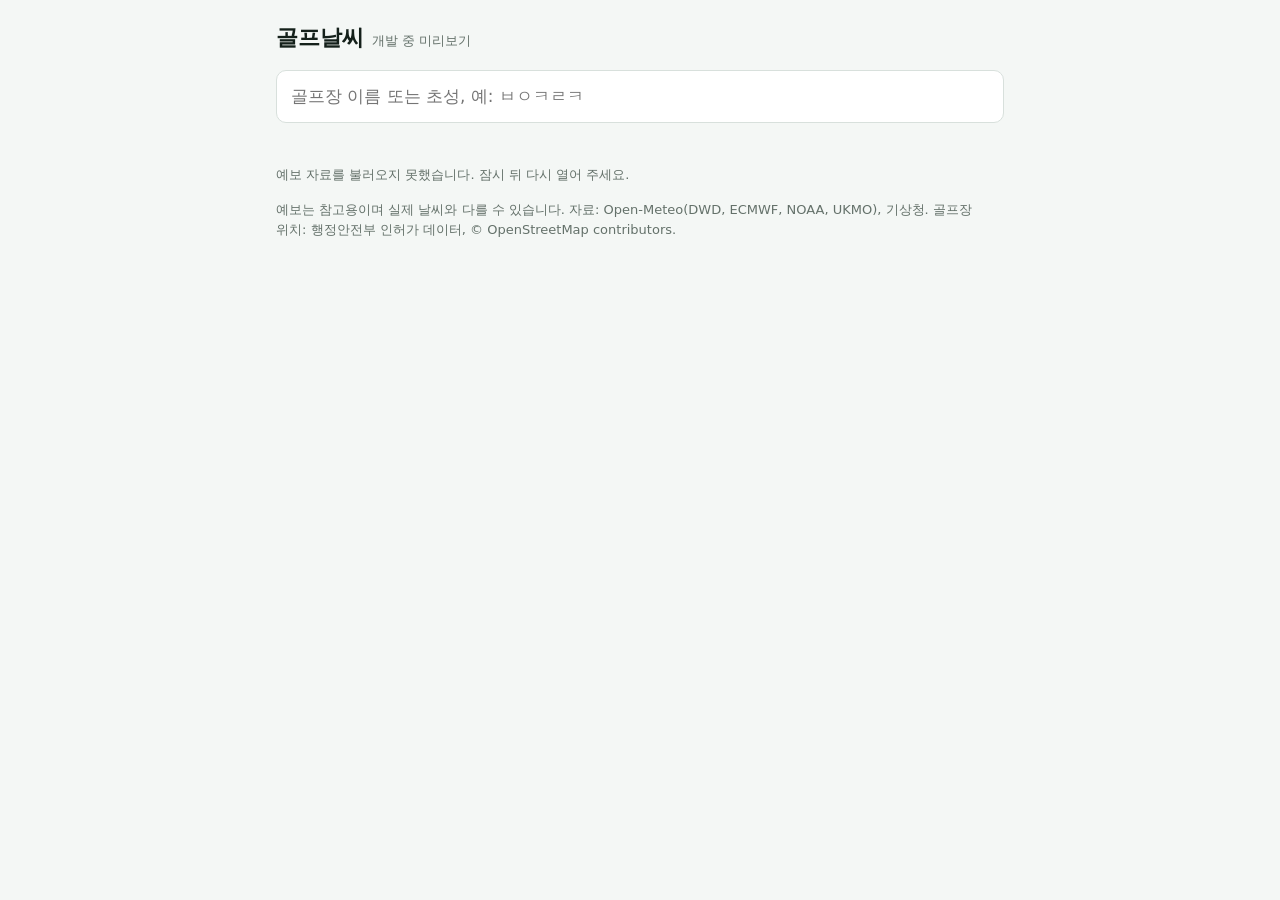
==== site/index.html @ e4dcd7a4 "Add forecast pipeline, Pages workflow and preview site; fix duplicate course ids - pipeline/build_fo" ====
<!doctype html>
<html lang="ko">
<head>
<meta charset="utf-8">
<meta name="viewport" content="width=device-width,initial-scale=1,viewport-fit=cover">
<title>골프날씨</title>
<style>
:root { --bg:#f4f7f5; --surface:#fff; --surface-2:#ecf1ee; --fg:#14201a; --fg-2:#3a4740; --muted:#64716a; --line:#d8e0dc; --accent:#1c6a55; --accent-ink:#fff; --rain:#2a78d6; }
@media (prefers-color-scheme: dark) { :root { --bg:#0e1311; --surface:#151b18; --surface-2:#1b2320; --fg:#e3eae6; --fg-2:#bac6bf; --muted:#8b9891; --line:#29332f; --accent:#63c4a3; --accent-ink:#0e1311; --rain:#5a9ff0; color-scheme: dark; } }
* { box-sizing: border-box; }
body { margin:0; background:var(--bg); color:var(--fg); font:15px/1.6 "Apple SD Gothic Neo","Malgun Gothic","Noto Sans KR",system-ui,sans-serif; word-break:keep-all; }
main { max-width:760px; margin:0 auto; padding:20px max(16px, env(safe-area-inset-left)) 60px max(16px, env(safe-area-inset-right)); display:grid; gap:14px; }
h1 { font-size:1.4rem; margin:0; } h2 { font-size:1.15rem; margin:0; }
.note { font-size:13px; color:var(--muted); margin:0; }
input, select, button { font:inherit; color:inherit; }
#q { width:100%; padding:12px 14px; border:1px solid var(--line); border-radius:10px; background:var(--surface); font-size:1.05rem; }
ul { list-style:none; margin:0; padding:0; display:grid; gap:4px; }
#results button { width:100%; text-align:left; background:var(--surface); border:1px solid var(--line); border-radius:10px; padding:9px 12px; cursor:pointer; }
#results small { color:var(--muted); }
.card { background:var(--surface); border:1px solid var(--line); border-radius:12px; padding:14px; display:grid; gap:12px; }
.row { display:flex; gap:8px; flex-wrap:wrap; align-items:center; }
select { padding:6px 10px; border:1px solid var(--line); border-radius:8px; background:var(--bg); }
.scroll { overflow-x:auto; }
table { border-collapse:collapse; width:100%; font-size:13.5px; font-variant-numeric:tabular-nums; }
th, td { padding:6px 8px; border-bottom:1px solid var(--line); text-align:right; white-space:nowrap; }
th:first-child, td:first-child { text-align:left; }
th { color:var(--muted); font-weight:500; }
td.rain { color:var(--rain); font-weight:600; }
.seg { display:inline-flex; border:1px solid var(--line); border-radius:8px; overflow:hidden; }
.seg button { border:0; background:var(--bg); padding:5px 12px; cursor:pointer; }
.seg button[aria-pressed="true"] { background:var(--accent); color:var(--accent-ink); }
:focus-visible { outline:2px solid var(--accent); outline-offset:2px; }
</style>
</head>
<body>
<main>
  <h1>골프날씨 <small style="font-weight:400;color:var(--muted);font-size:.6em">개발 중 미리보기</small></h1>
  <input id="q" type="search" placeholder="골프장 이름 또는 초성, 예: ㅂㅇㅋㄹㅋ" autocomplete="off" aria-label="골프장 검색">
  <ul id="results"></ul>
  <div id="detail"></div>
  <p class="note" id="meta">예보 자료를 불러오는 중…</p>
  <p class="note">예보는 참고용이며 실제 날씨와 다를 수 있습니다. 자료: Open-Meteo(DWD, ECMWF, NOAA, UKMO), 기상청. 골프장 위치: 행정안전부 인허가 데이터, © OpenStreetMap contributors.</p>
</main>
<script>
(async function () {
  "use strict";
  const $ = id => document.getElementById(id), esc = s => String(s ?? "").replace(/[&<>"]/g, c => ({"&":"&amp;","<":"&lt;",">":"&gt;",'"':"&quot;"}[c]));
  const CHO = "ㄱㄲㄴㄷㄸㄹㅁㅂㅃㅅㅆㅇㅈㅉㅊㅋㅌㅍㅎ", DOW = "일월화수목금토";
  const LABEL = { icon:"ICON", ifs:"ECMWF IFS", aifs:"ECMWF AIFS", gfs:"GFS", ukmo:"UKMO", kma:"기상청 단기예보", blend:"블렌드" };
  const ORDER = ["icon","blend","ifs","aifs","ukmo","gfs","kma"];
  let courses = [], meta = null, cur = null, fc = null, model = "icon", step = 3, day = 0;
  try {
    [courses, meta] = await Promise.all([fetch("data/courses.json").then(r => r.json()).then(d => d.courses), fetch("data/meta.json").then(r => r.json())]);
    $("meta").textContent = "골프장 " + courses.length + "곳 · 예보 생성 " + meta.generated.replace("T", " ").slice(0, 16) + " (한국 시간) · 약 3시간마다 갱신";
  } catch (e) { $("meta").textContent = "예보 자료를 불러오지 못했습니다. 잠시 뒤 다시 열어 주세요."; return; }

  const norm = s => s.toLowerCase().replace(/\s+/g, "");
  function search(raw) {
    const q = norm(raw); if (!q) return [];
    const allCho = [...q].every(c => CHO.includes(c) || /[0-9a-z]/.test(c));
    const out = [];
    for (const c of courses) {
      let s = 0;
      if (c.norm === q) s = 100; else if (c.norm.startsWith(q)) s = 90; else if (allCho && c.cho.startsWith(q)) s = 80;
      else if (c.norm.includes(q)) s = 60; else if (allCho && c.cho.includes(q)) s = 50;
      else if (c.aliases.some(a => norm(a).includes(q))) s = 55;
      else if ((c.sido + c.sigungu).includes(q)) s = 20;
      if (s) out.push([s, c]);
    }
    return out.sort((a, b) => b[0] - a[0] || a[1].name.localeCompare(b[1].name, "ko")).slice(0, 8).map(x => x[1]);
  }
  $("q").addEventListener("input", () => {
    $("results").innerHTML = search($("q").value).map(c => '<li><button data-id="' + esc(c.id) + '">' + esc(c.name) + ' <small>' + esc(c.sido + " " + c.sigungu) + '</small></button></li>').join("");
  });
  $("results").addEventListener("click", async ev => {
    const b = ev.target.closest("button[data-id]"); if (!b) return;
    cur = courses.find(c => c.id === b.dataset.id); $("results").innerHTML = ""; $("q").value = cur.name; day = 0;
    $("detail").innerHTML = '<p class="note">불러오는 중…</p>';
    try { fc = await fetch("data/fc/" + encodeURIComponent(cur.id) + ".json").then(r => { if (!r.ok) throw 0; return r.json(); }); }
    catch (e) { $("detail").innerHTML = '<p class="note">이 골프장의 예보를 불러오지 못했습니다.</p>'; return; }
    if (!fc.models[model]) model = "blend";
    render();
  });

  const dirName = d => d == null ? "" : ["북","북동","동","남동","남","남서","서","북서"][Math.round(d / 45) % 8];
  const icon = (wc, p) => (p != null && p >= 0.1) || (wc >= 51 && wc < 70) || (wc >= 80 && wc < 83) ? "🌧" : wc >= 71 && wc < 78 ? "🌨" : wc >= 95 ? "⛈" : wc === 0 ? "☀" : wc <= 2 ? "⛅" : "☁";
  const f1 = v => v == null ? "—" : v.toFixed(1), f0 = v => v == null ? "—" : Math.round(v);
  function daily(m) {
    const days = {};
    fc.time.forEach((t, i) => { const d = t.slice(0, 10); (days[d] = days[d] || []).push(i); });
    return Object.entries(days).map(([d, idx]) => {
      const pick = k => idx.map(i => m[k] ? m[k][i] : null).filter(v => v != null);
      const t = pick("t"), p = pick("p"), w = pick("w"), dayIdx = idx.filter(i => { const h = +fc.time[i].slice(11, 13); return h >= 6 && h <= 18; });
      const wcs = dayIdx.map(i => m.wc ? m.wc[i] : null).filter(v => v != null), mid = wcs.length ? wcs.slice().sort((a, b) => a - b)[wcs.length >> 1] : null;
      return { d, n: t.length, tmin: t.length ? Math.min(...t) : null, tmax: t.length ? Math.max(...t) : null, p: p.length ? p.reduce((a, b) => a + b, 0) : null, w: w.length ? Math.max(...w) : null, wc: mid };
    }).filter(x => x.n >= 12);
  }
  function render() {
    const m = fc.models[model], ds = daily(m); if (day >= ds.length) day = 0;
    const date = ds[day] ? ds[day].d : null;
    let rows = "";
    if (date) fc.time.forEach((t, i) => {
      if (t.slice(0, 10) !== date) return; const h = +t.slice(11, 13); if (h % step) return;
      let p = null; for (let k = i; k < i + step && k < fc.time.length; k++) if (m.p[k] != null) p = (p || 0) + m.p[k];
      const g = m.g ? m.g[i] : null, v = fc.rain_votes && fc.rain_votes[i];
      if (m.t[i] == null) return;
      rows += '<tr><td>' + String(h).padStart(2, "0") + '시 ' + icon(m.wc ? m.wc[i] : null, p) + '</td><td>' + f1(m.t[i]) + '°</td><td class="' + (p >= 0.1 ? "rain" : "") + '">' + (p == null ? "—" : p.toFixed(1)) + '</td><td>' + f1(m.w[i]) + ' ' + dirName(m.wd[i]) + '</td><td>' + f1(g) + '</td><td>' + (v ? v[0] + "/" + v[1] : "—") + '</td></tr>';
    });
    const init = meta.models[model] && meta.models[model].init;
    $("detail").innerHTML = '<div class="card"><div><h2>' + esc(cur.name) + '</h2><p class="note">' + esc(cur.sido + " " + cur.sigungu) + ' · 해발 ' + cur.elev + ' m' + (cur.type.length ? " · " + esc(cur.type.join("·")) : "") + '</p></div>' +
      '<div class="row"><label>모델 <select id="model">' + ORDER.filter(k => fc.models[k]).map(k => '<option value="' + k + '"' + (k === model ? " selected" : "") + '>' + LABEL[k] + '</option>').join("") + '</select></label>' +
      '<span class="note">' + (init ? "실행 " + esc(init.replace("T", " ").slice(0, 16)) + (init.endsWith("Z") ? " UTC" : " KST") : "여러 모델의 평균·중앙값") + '</span></div>' +
      '<div class="scroll"><table><thead><tr><th>날짜</th><th>최저/최고</th><th>강수 mm</th><th>최대 풍속 m/s</th></tr></thead><tbody>' +
      ds.map((x, i) => '<tr data-day="' + i + '" style="cursor:pointer' + (i === day ? ";background:var(--surface-2)" : "") + '"><td>' + x.d.slice(5).replace("-", "/") + ' ' + DOW[new Date(x.d + "T12:00:00Z").getUTCDay()] + ' ' + icon(x.wc, null) + '</td><td>' + f0(x.tmin) + '° / ' + f0(x.tmax) + '°</td><td class="' + (x.p >= 1 ? "rain" : "") + '">' + (x.p == null ? "—" : x.p.toFixed(1)) + '</td><td>' + f1(x.w) + '</td></tr>').join("") + '</tbody></table></div>' +
      '<div class="row"><b>' + (date ? date.slice(5).replace("-", "/") : "") + ' 시간별</b><span class="seg"><button data-step="1" aria-pressed="' + (step === 1) + '">1시간</button><button data-step="3" aria-pressed="' + (step === 3) + '">3시간</button></span></div>' +
      '<div class="scroll"><table><thead><tr><th>시각</th><th>기온</th><th>강수 mm</th><th>바람 m/s</th><th>돌풍</th><th>비 예보 모델</th></tr></thead><tbody>' + (rows || '<tr><td colspan="6">이 모델은 이 날짜의 예보가 없습니다.</td></tr>') + '</tbody></table></div>' +
      '<p class="note">날짜를 누르면 그날의 시간별 예보가 나옵니다. "비 예보 모델"은 5개 모델 중 그 시각에 0.1 mm 이상 비를 예보한 수입니다.</p></div>';
  }
  $("detail").addEventListener("change", ev => { if (ev.target.id === "model") { model = ev.target.value; render(); } });
  $("detail").addEventListener("click", ev => {
    const s = ev.target.closest("button[data-step]"); if (s) { step = +s.dataset.step; render(); return; }
    const d = ev.target.closest("tr[data-day]"); if (d) { day = +d.dataset.day; render(); }
  });
})();
</script>
</body>
</html>
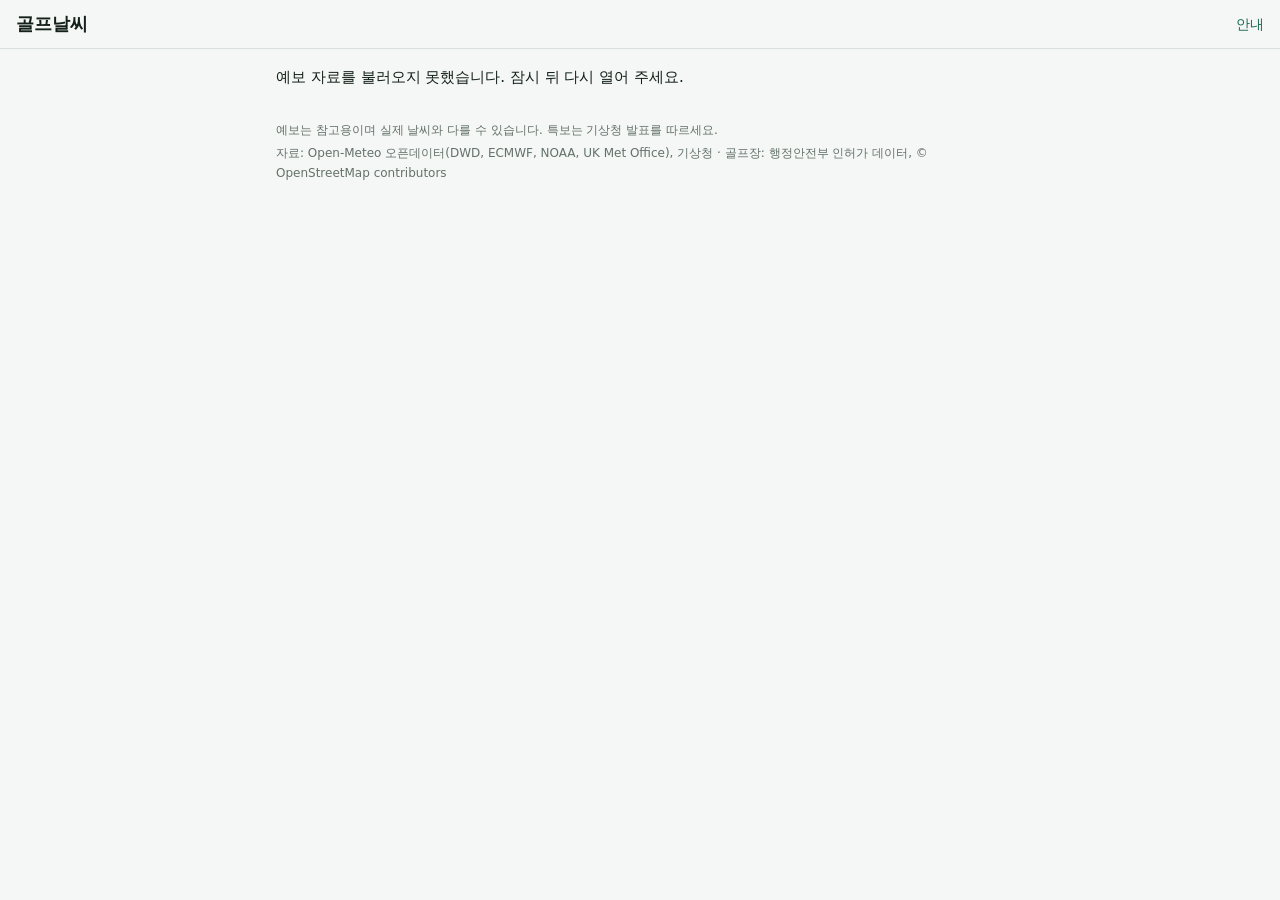
==== commit 5863f5cc: "Build the MVP app screens Home with chosung search, favourites and recents; course page with model c" ====
--- a/site/index.html
+++ b/site/index.html
@@ -3,125 +3,23 @@
 <head>
 <meta charset="utf-8">
 <meta name="viewport" content="width=device-width,initial-scale=1,viewport-fit=cover">
+<meta name="theme-color" content="#1c6a55">
 <title>골프날씨</title>
-<style>
-:root { --bg:#f4f7f5; --surface:#fff; --surface-2:#ecf1ee; --fg:#14201a; --fg-2:#3a4740; --muted:#64716a; --line:#d8e0dc; --accent:#1c6a55; --accent-ink:#fff; --rain:#2a78d6; }
-@media (prefers-color-scheme: dark) { :root { --bg:#0e1311; --surface:#151b18; --surface-2:#1b2320; --fg:#e3eae6; --fg-2:#bac6bf; --muted:#8b9891; --line:#29332f; --accent:#63c4a3; --accent-ink:#0e1311; --rain:#5a9ff0; color-scheme: dark; } }
-* { box-sizing: border-box; }
-body { margin:0; background:var(--bg); color:var(--fg); font:15px/1.6 "Apple SD Gothic Neo","Malgun Gothic","Noto Sans KR",system-ui,sans-serif; word-break:keep-all; }
-main { max-width:760px; margin:0 auto; padding:20px max(16px, env(safe-area-inset-left)) 60px max(16px, env(safe-area-inset-right)); display:grid; gap:14px; }
-h1 { font-size:1.4rem; margin:0; } h2 { font-size:1.15rem; margin:0; }
-.note { font-size:13px; color:var(--muted); margin:0; }
-input, select, button { font:inherit; color:inherit; }
-#q { width:100%; padding:12px 14px; border:1px solid var(--line); border-radius:10px; background:var(--surface); font-size:1.05rem; }
-ul { list-style:none; margin:0; padding:0; display:grid; gap:4px; }
-#results button { width:100%; text-align:left; background:var(--surface); border:1px solid var(--line); border-radius:10px; padding:9px 12px; cursor:pointer; }
-#results small { color:var(--muted); }
-.card { background:var(--surface); border:1px solid var(--line); border-radius:12px; padding:14px; display:grid; gap:12px; }
-.row { display:flex; gap:8px; flex-wrap:wrap; align-items:center; }
-select { padding:6px 10px; border:1px solid var(--line); border-radius:8px; background:var(--bg); }
-.scroll { overflow-x:auto; }
-table { border-collapse:collapse; width:100%; font-size:13.5px; font-variant-numeric:tabular-nums; }
-th, td { padding:6px 8px; border-bottom:1px solid var(--line); text-align:right; white-space:nowrap; }
-th:first-child, td:first-child { text-align:left; }
-th { color:var(--muted); font-weight:500; }
-td.rain { color:var(--rain); font-weight:600; }
-.seg { display:inline-flex; border:1px solid var(--line); border-radius:8px; overflow:hidden; }
-.seg button { border:0; background:var(--bg); padding:5px 12px; cursor:pointer; }
-.seg button[aria-pressed="true"] { background:var(--accent); color:var(--accent-ink); }
-:focus-visible { outline:2px solid var(--accent); outline-offset:2px; }
-</style>
+<link rel="manifest" href="manifest.webmanifest">
+<link rel="icon" href="icon.svg" type="image/svg+xml">
+<link rel="stylesheet" href="app.css">
 </head>
 <body>
-<main>
-  <h1>골프날씨 <small style="font-weight:400;color:var(--muted);font-size:.6em">개발 중 미리보기</small></h1>
-  <input id="q" type="search" placeholder="골프장 이름 또는 초성, 예: ㅂㅇㅋㄹㅋ" autocomplete="off" aria-label="골프장 검색">
-  <ul id="results"></ul>
-  <div id="detail"></div>
-  <p class="note" id="meta">예보 자료를 불러오는 중…</p>
-  <p class="note">예보는 참고용이며 실제 날씨와 다를 수 있습니다. 자료: Open-Meteo(DWD, ECMWF, NOAA, UKMO), 기상청. 골프장 위치: 행정안전부 인허가 데이터, © OpenStreetMap contributors.</p>
-</main>
-<script>
-(async function () {
-  "use strict";
-  const $ = id => document.getElementById(id), esc = s => String(s ?? "").replace(/[&<>"]/g, c => ({"&":"&amp;","<":"&lt;",">":"&gt;",'"':"&quot;"}[c]));
-  const CHO = "ㄱㄲㄴㄷㄸㄹㅁㅂㅃㅅㅆㅇㅈㅉㅊㅋㅌㅍㅎ", DOW = "일월화수목금토";
-  const LABEL = { icon:"ICON", ifs:"ECMWF IFS", aifs:"ECMWF AIFS", gfs:"GFS", ukmo:"UKMO", kma:"기상청 단기예보", blend:"블렌드" };
-  const ORDER = ["icon","blend","ifs","aifs","ukmo","gfs","kma"];
-  let courses = [], meta = null, cur = null, fc = null, model = "icon", step = 3, day = 0;
-  try {
-    [courses, meta] = await Promise.all([fetch("data/courses.json").then(r => r.json()).then(d => d.courses), fetch("data/meta.json").then(r => r.json())]);
-    $("meta").textContent = "골프장 " + courses.length + "곳 · 예보 생성 " + meta.generated.replace("T", " ").slice(0, 16) + " (한국 시간) · 약 3시간마다 갱신";
-  } catch (e) { $("meta").textContent = "예보 자료를 불러오지 못했습니다. 잠시 뒤 다시 열어 주세요."; return; }
-
-  const norm = s => s.toLowerCase().replace(/\s+/g, "");
-  function search(raw) {
-    const q = norm(raw); if (!q) return [];
-    const allCho = [...q].every(c => CHO.includes(c) || /[0-9a-z]/.test(c));
-    const out = [];
-    for (const c of courses) {
-      let s = 0;
-      if (c.norm === q) s = 100; else if (c.norm.startsWith(q)) s = 90; else if (allCho && c.cho.startsWith(q)) s = 80;
-      else if (c.norm.includes(q)) s = 60; else if (allCho && c.cho.includes(q)) s = 50;
-      else if (c.aliases.some(a => norm(a).includes(q))) s = 55;
-      else if ((c.sido + c.sigungu).includes(q)) s = 20;
-      if (s) out.push([s, c]);
-    }
-    return out.sort((a, b) => b[0] - a[0] || a[1].name.localeCompare(b[1].name, "ko")).slice(0, 8).map(x => x[1]);
-  }
-  $("q").addEventListener("input", () => {
-    $("results").innerHTML = search($("q").value).map(c => '<li><button data-id="' + esc(c.id) + '">' + esc(c.name) + ' <small>' + esc(c.sido + " " + c.sigungu) + '</small></button></li>').join("");
-  });
-  $("results").addEventListener("click", async ev => {
-    const b = ev.target.closest("button[data-id]"); if (!b) return;
-    cur = courses.find(c => c.id === b.dataset.id); $("results").innerHTML = ""; $("q").value = cur.name; day = 0;
-    $("detail").innerHTML = '<p class="note">불러오는 중…</p>';
-    try { fc = await fetch("data/fc/" + encodeURIComponent(cur.id) + ".json").then(r => { if (!r.ok) throw 0; return r.json(); }); }
-    catch (e) { $("detail").innerHTML = '<p class="note">이 골프장의 예보를 불러오지 못했습니다.</p>'; return; }
-    if (!fc.models[model]) model = "blend";
-    render();
-  });
-
-  const dirName = d => d == null ? "" : ["북","북동","동","남동","남","남서","서","북서"][Math.round(d / 45) % 8];
-  const icon = (wc, p) => (p != null && p >= 0.1) || (wc >= 51 && wc < 70) || (wc >= 80 && wc < 83) ? "🌧" : wc >= 71 && wc < 78 ? "🌨" : wc >= 95 ? "⛈" : wc === 0 ? "☀" : wc <= 2 ? "⛅" : "☁";
-  const f1 = v => v == null ? "—" : v.toFixed(1), f0 = v => v == null ? "—" : Math.round(v);
-  function daily(m) {
-    const days = {};
-    fc.time.forEach((t, i) => { const d = t.slice(0, 10); (days[d] = days[d] || []).push(i); });
-    return Object.entries(days).map(([d, idx]) => {
-      const pick = k => idx.map(i => m[k] ? m[k][i] : null).filter(v => v != null);
-      const t = pick("t"), p = pick("p"), w = pick("w"), dayIdx = idx.filter(i => { const h = +fc.time[i].slice(11, 13); return h >= 6 && h <= 18; });
-      const wcs = dayIdx.map(i => m.wc ? m.wc[i] : null).filter(v => v != null), mid = wcs.length ? wcs.slice().sort((a, b) => a - b)[wcs.length >> 1] : null;
-      return { d, n: t.length, tmin: t.length ? Math.min(...t) : null, tmax: t.length ? Math.max(...t) : null, p: p.length ? p.reduce((a, b) => a + b, 0) : null, w: w.length ? Math.max(...w) : null, wc: mid };
-    }).filter(x => x.n >= 12);
-  }
-  function render() {
-    const m = fc.models[model], ds = daily(m); if (day >= ds.length) day = 0;
-    const date = ds[day] ? ds[day].d : null;
-    let rows = "";
-    if (date) fc.time.forEach((t, i) => {
-      if (t.slice(0, 10) !== date) return; const h = +t.slice(11, 13); if (h % step) return;
-      let p = null; for (let k = i; k < i + step && k < fc.time.length; k++) if (m.p[k] != null) p = (p || 0) + m.p[k];
-      const g = m.g ? m.g[i] : null, v = fc.rain_votes && fc.rain_votes[i];
-      if (m.t[i] == null) return;
-      rows += '<tr><td>' + String(h).padStart(2, "0") + '시 ' + icon(m.wc ? m.wc[i] : null, p) + '</td><td>' + f1(m.t[i]) + '°</td><td class="' + (p >= 0.1 ? "rain" : "") + '">' + (p == null ? "—" : p.toFixed(1)) + '</td><td>' + f1(m.w[i]) + ' ' + dirName(m.wd[i]) + '</td><td>' + f1(g) + '</td><td>' + (v ? v[0] + "/" + v[1] : "—") + '</td></tr>';
-    });
-    const init = meta.models[model] && meta.models[model].init;
-    $("detail").innerHTML = '<div class="card"><div><h2>' + esc(cur.name) + '</h2><p class="note">' + esc(cur.sido + " " + cur.sigungu) + ' · 해발 ' + cur.elev + ' m' + (cur.type.length ? " · " + esc(cur.type.join("·")) : "") + '</p></div>' +
-      '<div class="row"><label>모델 <select id="model">' + ORDER.filter(k => fc.models[k]).map(k => '<option value="' + k + '"' + (k === model ? " selected" : "") + '>' + LABEL[k] + '</option>').join("") + '</select></label>' +
-      '<span class="note">' + (init ? "실행 " + esc(init.replace("T", " ").slice(0, 16)) + (init.endsWith("Z") ? " UTC" : " KST") : "여러 모델의 평균·중앙값") + '</span></div>' +
-      '<div class="scroll"><table><thead><tr><th>날짜</th><th>최저/최고</th><th>강수 mm</th><th>최대 풍속 m/s</th></tr></thead><tbody>' +
-      ds.map((x, i) => '<tr data-day="' + i + '" style="cursor:pointer' + (i === day ? ";background:var(--surface-2)" : "") + '"><td>' + x.d.slice(5).replace("-", "/") + ' ' + DOW[new Date(x.d + "T12:00:00Z").getUTCDay()] + ' ' + icon(x.wc, null) + '</td><td>' + f0(x.tmin) + '° / ' + f0(x.tmax) + '°</td><td class="' + (x.p >= 1 ? "rain" : "") + '">' + (x.p == null ? "—" : x.p.toFixed(1)) + '</td><td>' + f1(x.w) + '</td></tr>').join("") + '</tbody></table></div>' +
-      '<div class="row"><b>' + (date ? date.slice(5).replace("-", "/") : "") + ' 시간별</b><span class="seg"><button data-step="1" aria-pressed="' + (step === 1) + '">1시간</button><button data-step="3" aria-pressed="' + (step === 3) + '">3시간</button></span></div>' +
-      '<div class="scroll"><table><thead><tr><th>시각</th><th>기온</th><th>강수 mm</th><th>바람 m/s</th><th>돌풍</th><th>비 예보 모델</th></tr></thead><tbody>' + (rows || '<tr><td colspan="6">이 모델은 이 날짜의 예보가 없습니다.</td></tr>') + '</tbody></table></div>' +
-      '<p class="note">날짜를 누르면 그날의 시간별 예보가 나옵니다. "비 예보 모델"은 5개 모델 중 그 시각에 0.1 mm 이상 비를 예보한 수입니다.</p></div>';
-  }
-  $("detail").addEventListener("change", ev => { if (ev.target.id === "model") { model = ev.target.value; render(); } });
-  $("detail").addEventListener("click", ev => {
-    const s = ev.target.closest("button[data-step]"); if (s) { step = +s.dataset.step; render(); return; }
-    const d = ev.target.closest("tr[data-day]"); if (d) { day = +d.dataset.day; render(); }
-  });
-})();
-</script>
+<header class="top">
+  <a class="brand" href="#/">골프날씨</a>
+  <a class="top-link" href="#info">안내</a>
+</header>
+<main id="app"><p class="muted">불러오는 중…</p></main>
+<footer class="foot">
+  <p>예보는 참고용이며 실제 날씨와 다를 수 있습니다. 특보는 기상청 발표를 따르세요.</p>
+  <p>자료: Open-Meteo 오픈데이터(DWD, ECMWF, NOAA, UK Met Office), 기상청 · 골프장: 행정안전부 인허가 데이터, © OpenStreetMap contributors</p>
+  <p id="foot-meta"></p>
+</footer>
+<script src="app.js"></script>
 </body>
 </html>
--- a/site/app.css
+++ b/site/app.css
@@ -0,0 +1,93 @@
+:root {
+  --bg:#f4f7f5; --surface:#fff; --surface-2:#ecf1ee; --fg:#14201a; --fg-2:#3a4740; --muted:#64716a; --line:#d8e0dc;
+  --accent:#1c6a55; --accent-ink:#fff; --accent-soft:#e0eee8; --rain:#2a78d6; --rain-soft:#dbe9fa; --temp:#d9581f; --warn:#8a5300; --warn-soft:#fbf0dc; --star:#c98500;
+}
+@media (prefers-color-scheme: dark) { :root {
+  --bg:#0e1311; --surface:#151b18; --surface-2:#1b2320; --fg:#e3eae6; --fg-2:#bac6bf; --muted:#8b9891; --line:#29332f;
+  --accent:#63c4a3; --accent-ink:#0e1311; --accent-soft:#192a23; --rain:#5a9ff0; --rain-soft:#172539; --temp:#f08a55; --warn:#e3a84c; --warn-soft:#2a2113; --star:#e3a84c; color-scheme:dark; } }
+* { box-sizing:border-box; }
+html { -webkit-text-size-adjust:100%; }
+body { margin:0; background:var(--bg); color:var(--fg); font:15px/1.6 "Apple SD Gothic Neo","Malgun Gothic","Noto Sans KR",system-ui,sans-serif; word-break:keep-all; overflow-wrap:anywhere; }
+a { color:var(--accent); }
+button, input, select { font:inherit; color:inherit; }
+button { cursor:pointer; }
+:focus-visible { outline:2px solid var(--accent); outline-offset:2px; border-radius:4px; }
+h1, h2, h3 { margin:0; line-height:1.3; }
+h1 { font-size:1.35rem; } h2 { font-size:1.05rem; }
+p { margin:0; }
+.muted { color:var(--muted); } .small { font-size:13px; }
+.num { font-variant-numeric:tabular-nums; }
+.top { position:sticky; top:0; z-index:20; background:var(--bg); border-bottom:1px solid var(--line); display:flex; justify-content:space-between; align-items:center;
+  padding:10px max(16px, env(safe-area-inset-right)) 10px max(16px, env(safe-area-inset-left)); padding-top:calc(10px + env(safe-area-inset-top)); }
+.brand { font-weight:700; font-size:1.1rem; text-decoration:none; color:var(--fg); }
+.top-link { font-size:14px; text-decoration:none; }
+main { max-width:760px; margin:0 auto; padding:16px max(16px, env(safe-area-inset-right)) 32px max(16px, env(safe-area-inset-left)); display:grid; gap:14px; }
+.foot { max-width:760px; margin:0 auto; padding:0 max(16px, env(safe-area-inset-right)) calc(40px + env(safe-area-inset-bottom)) max(16px, env(safe-area-inset-left)); display:grid; gap:4px; font-size:12px; color:var(--muted); }
+.card { background:var(--surface); border:1px solid var(--line); border-radius:14px; padding:14px; display:grid; gap:12px; min-width:0; }
+.row { display:flex; gap:8px; flex-wrap:wrap; align-items:center; }
+.between { justify-content:space-between; }
+
+/* search */
+.search { width:100%; padding:13px 14px; border:1px solid var(--line); border-radius:12px; background:var(--surface); font-size:1.05rem; }
+.list { list-style:none; margin:0; padding:0; display:grid; gap:6px; }
+.item { width:100%; text-align:left; background:var(--surface); border:1px solid var(--line); border-radius:12px; padding:10px 12px; display:grid; gap:2px; text-decoration:none; color:var(--fg); }
+.item small { color:var(--muted); }
+.item mark { background:var(--accent-soft); color:inherit; border-radius:3px; padding:0 1px; }
+.fav-grid { display:grid; grid-template-columns:repeat(auto-fill, minmax(220px, 1fr)); gap:8px; }
+.fav { text-decoration:none; color:var(--fg); background:var(--surface); border:1px solid var(--line); border-radius:12px; padding:12px; display:grid; gap:6px; }
+.fav .days { display:grid; grid-template-columns:1fr 1fr; gap:6px; font-size:13px; }
+.fav .days div { background:var(--surface-2); border-radius:8px; padding:6px 8px; display:grid; gap:1px; }
+
+/* detail */
+.star-btn { border:1px solid var(--line); background:var(--surface); border-radius:99px; padding:4px 12px; font-size:14px; }
+.star-btn[aria-pressed="true"] { background:var(--accent-soft); border-color:var(--accent); color:var(--accent); }
+.chips { display:flex; gap:6px; overflow-x:auto; padding-bottom:2px; scrollbar-width:none; }
+.chips::-webkit-scrollbar { display:none; }
+.chip { flex:none; border:1px solid var(--line); background:var(--surface); border-radius:99px; padding:5px 12px; font-size:14px; white-space:nowrap; }
+.chip[aria-pressed="true"] { background:var(--accent); border-color:var(--accent); color:var(--accent-ink); font-weight:600; }
+.badge { border:1px solid var(--line); background:var(--surface-2); border-radius:10px; padding:8px 10px; text-align:left; display:grid; gap:2px; width:100%; }
+.stars { color:var(--star); letter-spacing:1px; }
+.summary { display:grid; grid-template-columns:repeat(2, minmax(0, 1fr)); gap:8px; }
+@media (min-width:560px) { .summary { grid-template-columns:repeat(4, minmax(0, 1fr)); } }
+.stat { background:var(--surface-2); border-radius:10px; padding:9px 10px; display:grid; gap:1px; min-width:0; }
+.stat b { font-size:1.2rem; line-height:1.25; font-variant-numeric:tabular-nums; }
+.stat span { font-size:12px; color:var(--muted); }
+.stat.rainy b { color:var(--rain); }
+.verdict { border-radius:10px; padding:8px 10px; font-size:14px; background:var(--accent-soft); }
+.verdict.wet { background:var(--rain-soft); }
+select.plain { padding:5px 8px; border:1px solid var(--line); border-radius:8px; background:var(--surface); }
+.days { display:grid; grid-auto-flow:column; grid-auto-columns:minmax(64px, 1fr); gap:6px; overflow-x:auto; padding-bottom:2px; }
+.day { border:1px solid var(--line); background:var(--surface); border-radius:12px; padding:8px 4px; display:grid; gap:2px; justify-items:center; font-size:13px; }
+.day[aria-pressed="true"] { border-color:var(--accent); background:var(--accent-soft); }
+.day .dow { font-weight:600; } .day .sat { color:var(--rain); } .day .sun { color:var(--temp); }
+.day .pr { color:var(--rain); font-weight:600; font-variant-numeric:tabular-nums; }
+.day .pr.dry { color:var(--muted); font-weight:400; }
+.day svg { width:26px; height:26px; }
+.seg { display:inline-flex; border:1px solid var(--line); border-radius:8px; overflow:hidden; }
+.seg button { border:0; background:var(--surface); padding:4px 12px; font-size:14px; }
+.seg button[aria-pressed="true"] { background:var(--accent); color:var(--accent-ink); }
+.chart svg { display:block; width:100%; height:auto; touch-action:pan-y; }
+.chart text { font-family:inherit; }
+.ax { fill:var(--muted); font-size:10px; } .lab { fill:var(--fg-2); font-size:10px; font-variant-numeric:tabular-nums; }
+.gridl { stroke:var(--line); } .tline { fill:none; stroke:var(--temp); stroke-width:2; stroke-linejoin:round; stroke-linecap:round; }
+.tdot { fill:var(--temp); stroke:var(--surface); stroke-width:1.2; } .pbar { fill:var(--rain); } .plab { fill:var(--rain); font-size:9.5px; font-variant-numeric:tabular-nums; }
+.band { fill:var(--accent); opacity:.09; } .arrow { stroke:var(--fg-2); stroke-width:1.4; fill:none; stroke-linecap:round; stroke-linejoin:round; }
+.cursor { stroke:var(--muted); stroke-dasharray:3 3; }
+.readout { background:var(--surface-2); border-radius:10px; padding:8px 10px; font-size:13.5px; font-variant-numeric:tabular-nums; min-height:2.6em; }
+.scroll { overflow-x:auto; }
+table { border-collapse:collapse; width:100%; font-size:13.5px; font-variant-numeric:tabular-nums; }
+th, td { padding:6px 8px; border-bottom:1px solid var(--line); text-align:right; white-space:nowrap; }
+th:first-child, td:first-child { text-align:left; }
+th { color:var(--muted); font-weight:500; }
+tr.sel td { background:var(--accent-soft); }
+td.wet { color:var(--rain); font-weight:600; }
+.barcell { display:flex; align-items:center; justify-content:flex-end; gap:6px; }
+.barcell i { display:block; height:8px; border-radius:4px; background:var(--rain); min-width:0; }
+details > summary { cursor:pointer; color:var(--fg-2); font-size:14px; }
+.links { display:flex; gap:8px; flex-wrap:wrap; }
+.links a { border:1px solid var(--line); border-radius:8px; padding:6px 12px; text-decoration:none; background:var(--surface); font-size:14px; }
+#map { height:220px; border-radius:12px; border:1px solid var(--line); background:var(--surface-2); z-index:0; }
+.note { background:var(--warn-soft); color:var(--warn); border-radius:8px; padding:6px 10px; font-size:13px; }
+.prose { display:grid; gap:10px; } .prose ul { margin:0; padding-left:1.2em; display:grid; gap:4px; }
+.wx { width:22px; height:22px; vertical-align:-5px; }
+.wx .sun { fill:#f0b429; } .wx .cloud { fill:var(--muted); } .wx .drop { stroke:var(--rain); stroke-width:2; stroke-linecap:round; } .wx .flake { fill:var(--rain); }
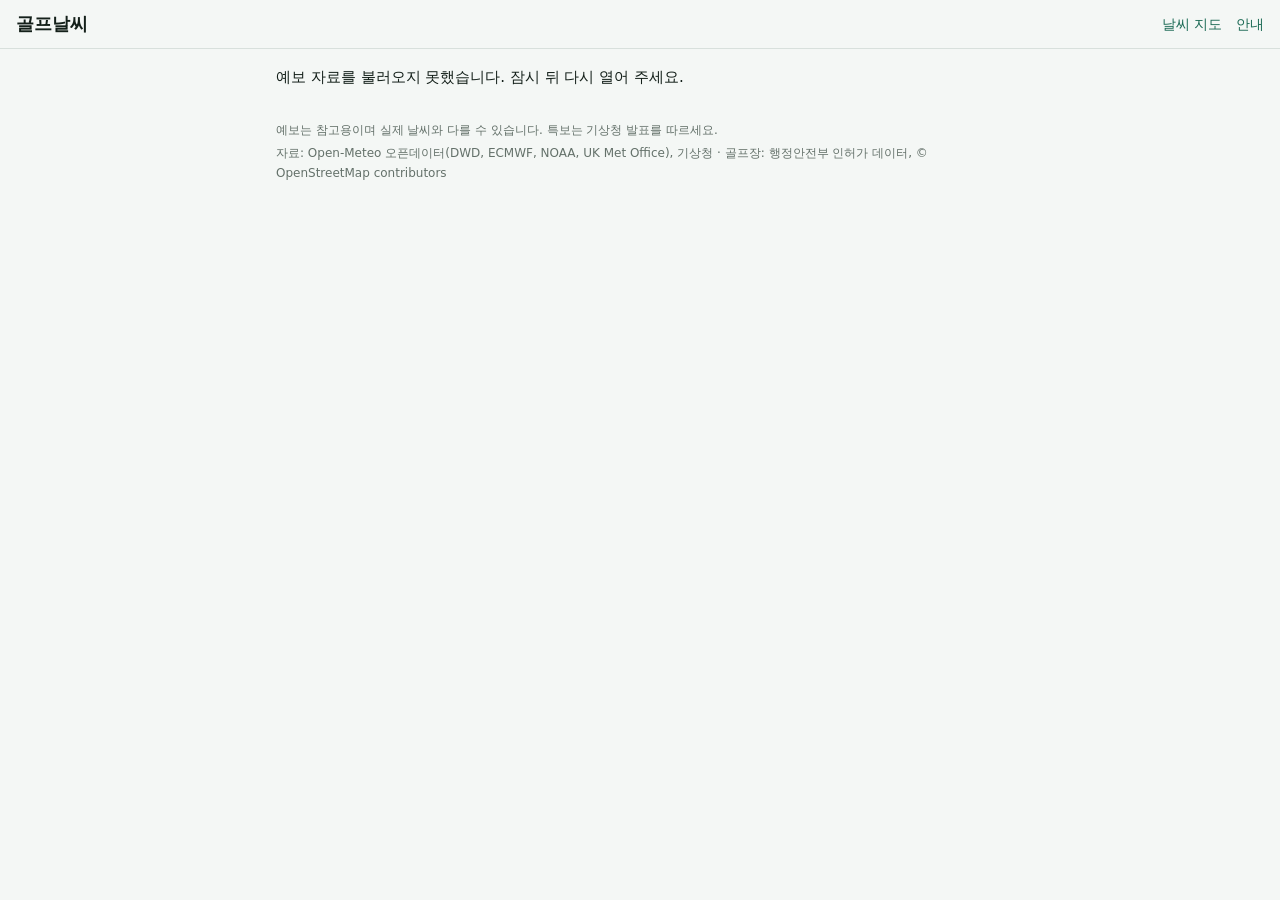
==== commit 7810a868: "Add the weather map (phase 2) pipeline/build_maps.py reads the Korea box of ICON, ECMWF IFS and GFS " ====
--- a/site/index.html
+++ b/site/index.html
@@ -12,7 +12,7 @@
 <body>
 <header class="top">
   <a class="brand" href="#/">골프날씨</a>
-  <a class="top-link" href="#info">안내</a>
+  <nav class="top-nav"><a class="top-link" href="#map">날씨 지도</a><a class="top-link" href="#info">안내</a></nav>
 </header>
 <main id="app"><p class="muted">불러오는 중…</p></main>
 <footer class="foot">
--- a/site/app.css
+++ b/site/app.css
@@ -91,3 +91,14 @@
 .prose { display:grid; gap:10px; } .prose ul { margin:0; padding-left:1.2em; display:grid; gap:4px; }
 .wx { width:22px; height:22px; vertical-align:-5px; }
 .wx .sun { fill:#f0b429; } .wx .cloud { fill:var(--muted); } .wx .drop { stroke:var(--rain); stroke-width:2; stroke-linecap:round; } .wx .flake { fill:var(--rain); }
+
+/* weather map */
+.top-nav { display:flex; gap:14px; }
+.mapbox { position:relative; height:min(62vh, 560px); min-height:320px; border-radius:14px; overflow:hidden; border:1px solid var(--line); background:var(--surface-2); }
+#wmap { position:absolute; inset:0; z-index:0; }
+#wparts { position:absolute; inset:0; width:100%; height:100%; pointer-events:none; z-index:5; }
+input[type=range] { width:100%; accent-color:var(--accent); }
+.legend { display:flex; flex-wrap:wrap; gap:4px 10px; align-items:center; font-size:12px; color:var(--fg-2); font-variant-numeric:tabular-nums; }
+.legend .lg { display:inline-flex; align-items:center; gap:4px; }
+.legend .lg i { width:14px; height:10px; border-radius:2px; display:block; border:1px solid var(--line); }
+.leaflet-popup-content { font:14px/1.5 inherit; }
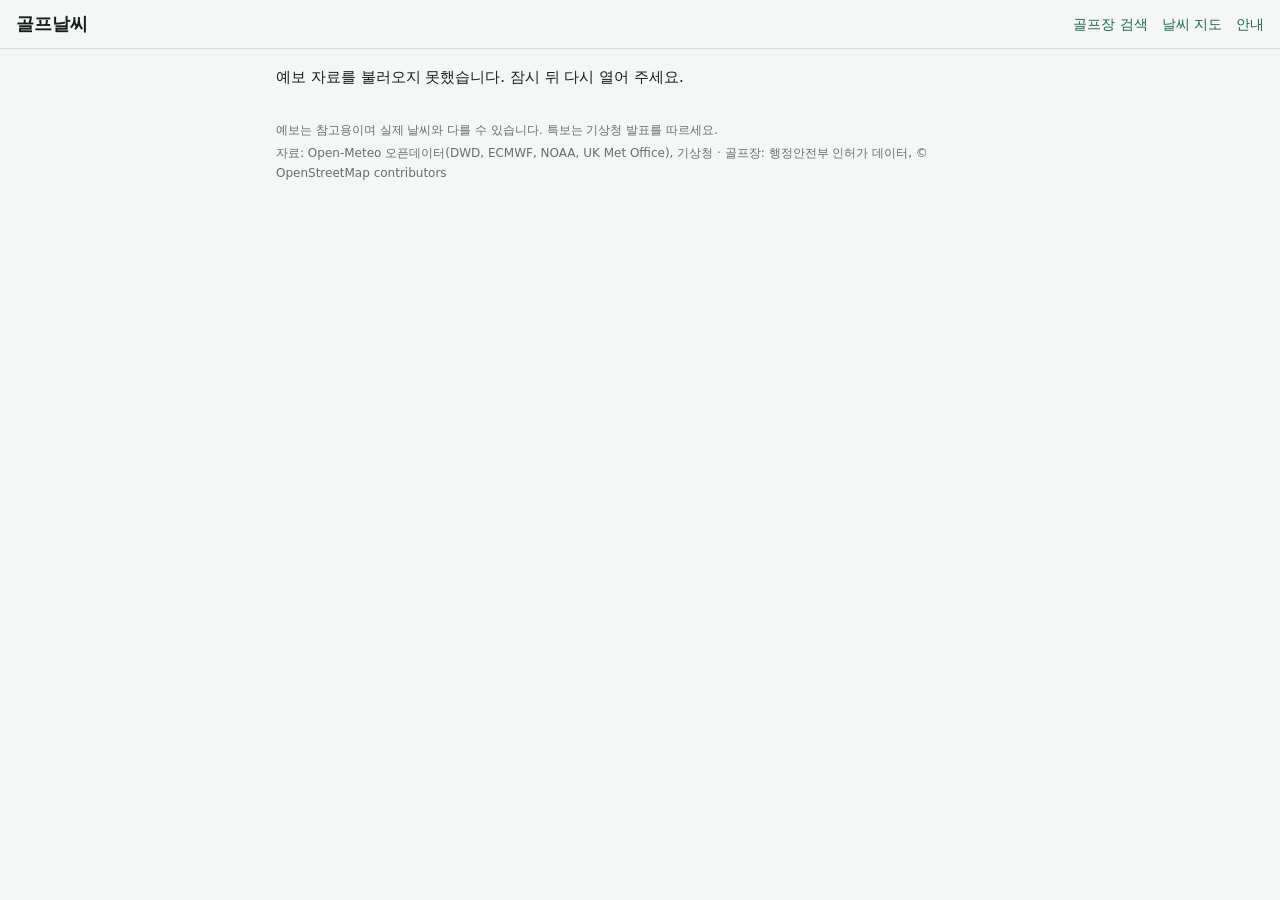
==== commit ed5b786f: "Add chosung search to the weather map and a search link in the header Searching on the map moves to " ====
--- a/site/index.html
+++ b/site/index.html
@@ -12,7 +12,7 @@
 <body>
 <header class="top">
   <a class="brand" href="#/">골프날씨</a>
-  <nav class="top-nav"><a class="top-link" href="#map">날씨 지도</a><a class="top-link" href="#info">안내</a></nav>
+  <nav class="top-nav"><a class="top-link" href="#/">골프장 검색</a><a class="top-link" href="#map">날씨 지도</a><a class="top-link" href="#info">안내</a></nav>
 </header>
 <main id="app"><p class="muted">불러오는 중…</p></main>
 <footer class="foot">
--- a/site/app.css
+++ b/site/app.css
@@ -102,3 +102,6 @@
 .legend .lg { display:inline-flex; align-items:center; gap:4px; }
 .legend .lg i { width:14px; height:10px; border-radius:2px; display:block; border:1px solid var(--line); }
 .leaflet-popup-content { font:14px/1.5 inherit; }
+.msearch { position:relative; z-index:10; display:grid; gap:6px; }
+.msearch .list:empty { display:none; }
+button.item { cursor:pointer; }
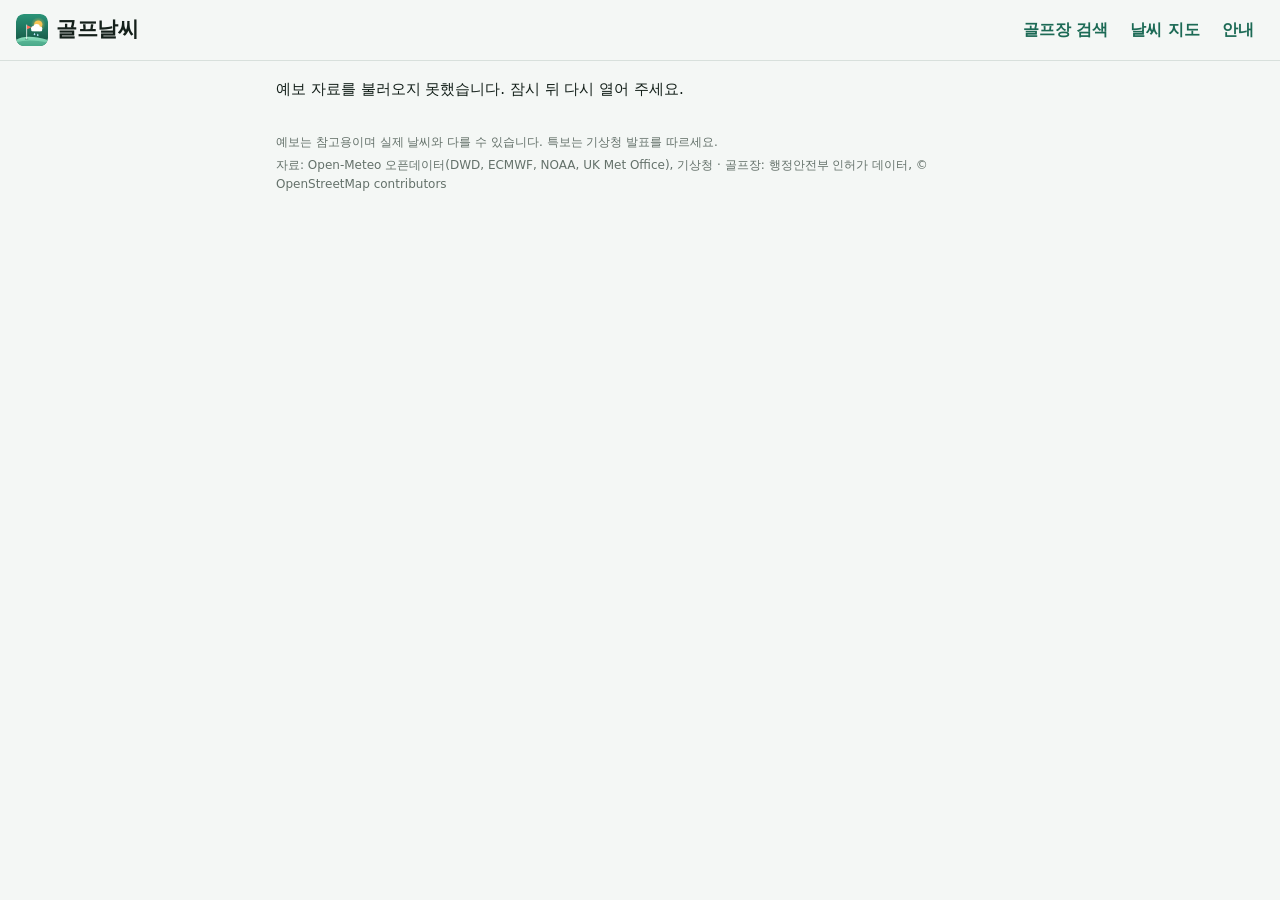
==== commit 7a4faf1a: "Bigger header with app icon, easier guide and install instructions on the info page Co-Authored-By: " ====
--- a/site/index.html
+++ b/site/index.html
@@ -7,12 +7,15 @@
 <title>골프날씨</title>
 <link rel="manifest" href="manifest.webmanifest">
 <link rel="icon" href="icon.svg" type="image/svg+xml">
+<link rel="apple-touch-icon" href="apple-touch-icon.png">
+<meta name="apple-mobile-web-app-title" content="골프날씨">
+<meta name="mobile-web-app-capable" content="yes">
 <link rel="stylesheet" href="app.css">
 </head>
 <body>
 <header class="top">
-  <a class="brand" href="#/">골프날씨</a>
-  <nav class="top-nav"><a class="top-link" href="#/">골프장 검색</a><a class="top-link" href="#map">날씨 지도</a><a class="top-link" href="#info">안내</a></nav>
+  <a class="brand" href="#/"><img src="icon.svg" alt="" width="32" height="32">골프날씨</a>
+  <nav class="top-nav" aria-label="주요 메뉴"><a class="top-link" data-nav="home" href="#/">골프장 검색</a><a class="top-link" data-nav="map" href="#map">날씨 지도</a><a class="top-link" data-nav="info" href="#info">안내</a></nav>
 </header>
 <main id="app"><p class="muted">불러오는 중…</p></main>
 <footer class="foot">
--- a/site/app.css
+++ b/site/app.css
@@ -19,8 +19,11 @@
 .num { font-variant-numeric:tabular-nums; }
 .top { position:sticky; top:0; z-index:20; background:var(--bg); border-bottom:1px solid var(--line); display:flex; justify-content:space-between; align-items:center;
   padding:10px max(16px, env(safe-area-inset-right)) 10px max(16px, env(safe-area-inset-left)); padding-top:calc(10px + env(safe-area-inset-top)); }
-.brand { font-weight:700; font-size:1.1rem; text-decoration:none; color:var(--fg); }
-.top-link { font-size:14px; text-decoration:none; }
+.brand { font-weight:800; font-size:1.3rem; letter-spacing:-0.02em; text-decoration:none; color:var(--fg); display:flex; align-items:center; gap:8px; white-space:nowrap; }
+.brand img { width:32px; height:32px; border-radius:8px; display:block; }
+.top-link { font-size:16px; font-weight:600; text-decoration:none; padding:7px 10px; border-radius:999px; white-space:nowrap; }
+.top-link[aria-current="page"] { background:var(--accent-soft); }
+@media (max-width:380px) { .brand { font-size:1.15rem; gap:6px; } .brand img { width:28px; height:28px; } .top-link { font-size:15px; padding:6px 7px; } }
 main { max-width:760px; margin:0 auto; padding:16px max(16px, env(safe-area-inset-right)) 32px max(16px, env(safe-area-inset-left)); display:grid; gap:14px; }
 .foot { max-width:760px; margin:0 auto; padding:0 max(16px, env(safe-area-inset-right)) calc(40px + env(safe-area-inset-bottom)) max(16px, env(safe-area-inset-left)); display:grid; gap:4px; font-size:12px; color:var(--muted); }
 .card { background:var(--surface); border:1px solid var(--line); border-radius:14px; padding:14px; display:grid; gap:12px; min-width:0; }
@@ -93,7 +96,7 @@
 .wx .sun { fill:#f0b429; } .wx .cloud { fill:var(--muted); } .wx .drop { stroke:var(--rain); stroke-width:2; stroke-linecap:round; } .wx .flake { fill:var(--rain); }
 
 /* weather map */
-.top-nav { display:flex; gap:14px; }
+.top-nav { display:flex; gap:2px; }
 .mapbox { position:relative; height:min(62vh, 560px); min-height:320px; border-radius:14px; overflow:hidden; border:1px solid var(--line); background:var(--surface-2); }
 #wmap { position:absolute; inset:0; z-index:0; }
 #wparts { position:absolute; inset:0; width:100%; height:100%; pointer-events:none; z-index:5; }
@@ -105,3 +108,21 @@
 .msearch { position:relative; z-index:10; display:grid; gap:6px; }
 .msearch .list:empty { display:none; }
 button.item { cursor:pointer; }
+.prose > * { min-width:0; }
+.prose h3 { font-size:13px; color:var(--fg-2); }
+.day.far { opacity:.62; border-style:dashed; }
+.day.far[aria-pressed="true"] { opacity:1; }
+
+/* info page */
+.hero { display:flex; align-items:center; gap:14px; padding:18px; border-radius:16px; color:#fff; background:linear-gradient(160deg, #2a9478, #14503f); }
+.hero img { width:72px; height:72px; border-radius:18px; flex:none; box-shadow:0 4px 14px rgba(0,0,0,.25); }
+.hero h1 { font-size:1.5rem; } .hero p { margin:4px 0 0; opacity:.92; }
+.steps { list-style:none; margin:0; padding:0; display:grid; gap:10px; counter-reset:step; }
+.steps > li { counter-increment:step; display:grid; grid-template-columns:34px minmax(0, 1fr); gap:10px; align-items:start; }
+.steps > li::before { content:counter(step); width:34px; height:34px; border-radius:50%; background:var(--accent); color:var(--accent-ink); font-weight:700; display:grid; place-items:center; }
+.steps b { display:block; } .steps span { color:var(--fg-2); font-size:15px; }
+.install { display:grid; gap:10px; } @media (min-width:560px) { .install { grid-template-columns:1fr 1fr; } }
+.install > div { border:1px solid var(--line); border-radius:12px; padding:12px; display:grid; gap:6px; align-content:start; }
+.install h3 { font-size:1rem; color:var(--fg); } .install ol { margin:0; padding-left:1.3em; display:grid; gap:4px; }
+.more > summary { font-size:1rem; font-weight:700; color:var(--fg); padding:4px 0; } .more[open] > summary { margin-bottom:8px; }
+.more > .prose { padding-bottom:4px; }
